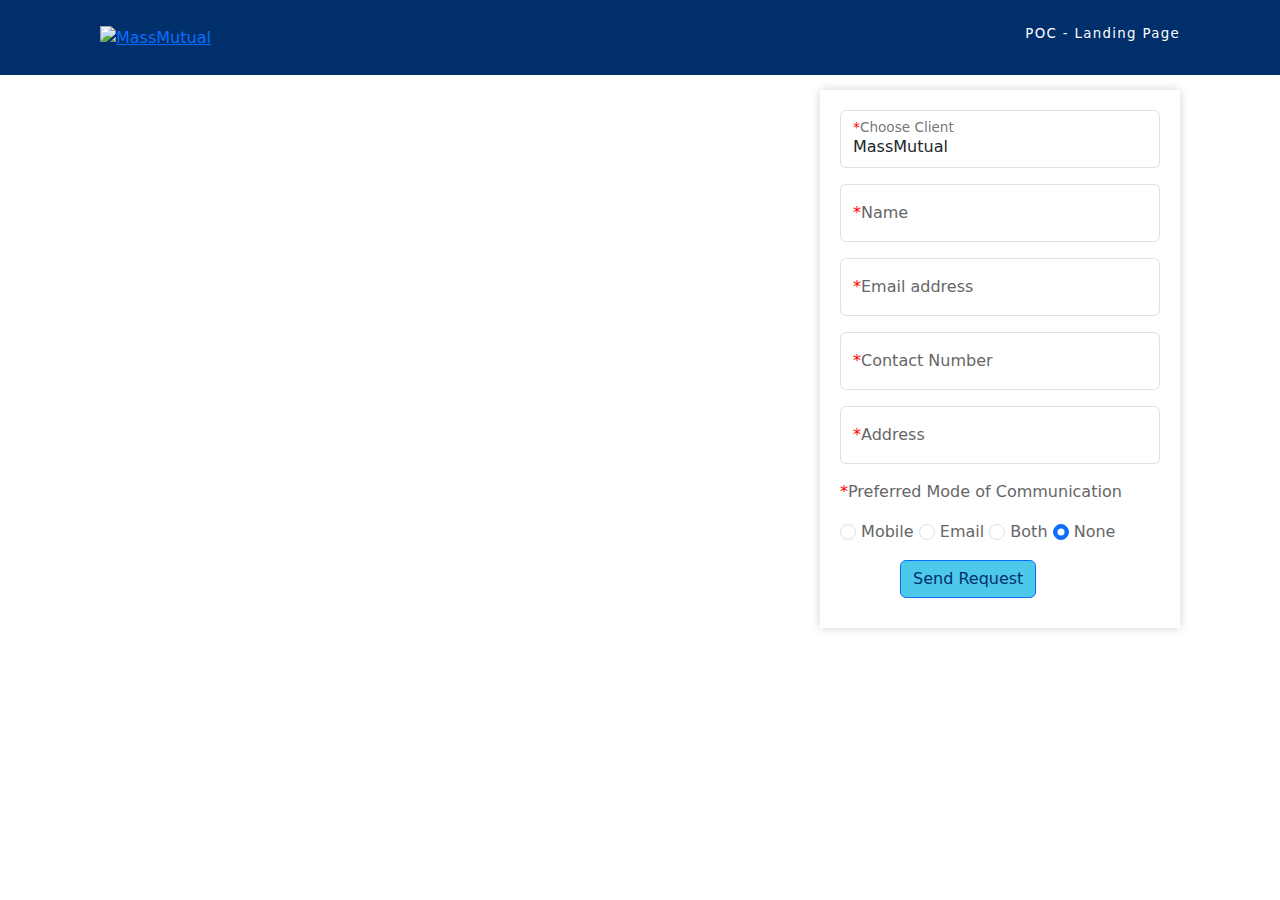
==== index.html @ 074a289e "Lead Form changes" ====
<!doctype html>
<html lang="en">

<head>
    <meta name="ROBOTS" content="NOINDEX,NOFOLLOW">
    <meta name="keywords" content="">
    <meta charset="utf-8">
    <meta name="viewport" content="width=device-width, initial-scale=1, shrink-to-fit=no">
    <meta name="description" content="">

    <title>Landing Page – MassMutual</title>
    <link rel="stylesheet" href="https://cdnjs.cloudflare.com/ajax/libs/font-awesome/5.15.3/css/all.min.css" />
    <link rel="stylesheet" href="https://cdn.jsdelivr.net/npm/bootstrap@5.1.0/dist/css/bootstrap.min.css" />


    <script src="https://ajax.googleapis.com/ajax/libs/jquery/3.6.0/jquery.min.js"></script>
    <script src="https://cdn.jsdelivr.net/npm/bootstrap@5.1.0/dist/js/bootstrap.bundle.min.js"></script>

    <link href="../stylesheets/_mm-style.css" rel="stylesheet" />
    <script src="https://cdnjs.cloudflare.com/ajax/libs/chosen/1.4.2/chosen.jquery.min.js"></script>
    <link rel="stylesheet" href="https://cdnjs.cloudflare.com/ajax/libs/chosen/1.4.2/chosen.min.css">

<body>
    <main>
        <div class="flex-column flex-md-row align-items-center bg-294">
            <div class="container">
                <div class="nav-padding">
                    <div class="nav-logo">
                        <a href="https://www.MassMutual.com" target="_blank" tabindex="1">
                            <img src="https://mediaassets.massmutual.com/Client_Landing_Page/images/mm-logos/MassMutual-logo-landing.svg"
                                alt="MassMutual" width="140" height="17" />
                        </a>
                    </div>
                    <div class="nav-text my-md-0">POC - Landing Page
                    </div>
                    <div class="clear">
                    </div>
                </div>
            </div>
        </div>

        <section id="top">
            <div class="schedule-top-container">
                <div class="">
                    <div class="container">
                        <div class="schedule-right col-lg-4 col-md-4 col-sm-12 col-md-push-8">
                            <div class="shadow-box-white displayNone" style="height: 200px;" id="thankyouNote">
                                Thank you for reaching us!! Financial professional will be in touch with you soon.

                                <div style="padding-top:50px;float: right;">

                                    <a tabindex="4" class="pull-left col-sm-24 paddingZero handpointer"
                                        onclick="MM.showLeadForm();">
                                        Back to Lead Form </a>

                                </div>

                            </div>
                            <div class="shadow-box-white" id="formDisplay">
                                <form class="full-width text-center" id="leadForm">

                                    <div class="form-floating mb-3">
                                        <select id="clientName" class="form-control" placeholder="Client Name"
                                            onchange="MM.onChangeClientName()" required>
                                            <option value="mm">MassMutual</option>
                                            <option value="mmbu">MMBU</option>
                                            <option value="mmjebit">Jebit</option>
                                        </select>
                                        <label for="clientName"><span class="redTxt">*</span>Choose Client</label>
                                    </div>
                                    <div class="form-row">
                                        <div class="form-floating mb-3">
                                            <input type="text" class="form-control" id="name" required="required"
                                                onblur="MM.validateName('name')" placeholder="Enter Name" />
                                            <label for="name" id="spanname"><span class="redTxt">*</span>Name</label>
                                        </div>


                                        <div class="form-floating mb-3">
                                            <input type="email" class="form-control" id="email"
                                                onblur="MM.emailValidator('email')" placeholder="name@example.com">
                                            <label for="email" id="spanemail"><span class="redTxt">*</span>Email
                                                address</label>
                                        </div>

                                        <div class="form-floating mb-3" id="contactDiv">
                                            <input type="text" class="form-control" id="mobileNumber"
                                                pattern="[\(]\d{3}[\)] \d{3}[\-]\d{4}"
                                                onblur="MM.phoneValidator('mobileNumber')"
                                                placeholder="(123) 345 - 1234" />
                                            <label for="mobileNumber" id="spanmobileNumber"><span id="contactMandatory"
                                                    class="redTxt">*</span>Contact Number</label>
                                        </div>

                                        <div class="form-floating mb-3">
                                            <input type="text" id="address" required="true"
                                                class="form-control  leftsrch capitalize" value="" placeholder="Address"
                                                tabindex="1" autocomplete="off" name="Address" maxlength="25" />
                                            <input type="hidden" value="false" id="isAddressValid" />
                                            <label for="address" id="spanAddress"><span id="addressMandatory"
                                                    class="redTxt">*</span>Address</label>
                                            <ul class="appt-list-pop appt-list-pop-custom" id="leadExistingAddress"
                                                style="visibility: visible;"
                                                onclick="this.style.visibility = 'hidden';MM.validateAddress();"
                                                onmouseover="this.style.visibility = 'visible'"
                                                onmouseout="this.style.visibility = 'hidden'; MM.validateAddress();">


                                            </ul>
                                        </div>

                                        <div class="form-floating mb-3 pull-left">
                                            <span class="redTxt">*</span>Preferred Mode of Communication
                                        </div>
                                        <div class="form-floating mb-3 pull-left">
                                            <div class="mb-3" style="width:20%;display:inline;">
                                                <input class="form-check-input" checked="checked" type="radio"
                                                    name="modeOfComm" id="mobile">
                                                <label for="mobile">
                                                    Mobile
                                                </label>
                                            </div>

                                            <div class="mb-3" style="width:20%;display:inline;">
                                                <input class="form-check-input" checked="checked" type="radio"
                                                    name="modeOfComm" id="email">
                                                <label for="email">
                                                    Email
                                                </label>
                                            </div>
                                            <div class="mb-3" style="width:20%;display:inline;">
                                                <input class="form-check-input" checked="checked" type="radio"
                                                    name="modeOfComm" id="both">
                                                <label for="both">
                                                    Both
                                                </label>
                                            </div>
                                            <div class="mb-3" style="width:20%;display:inline;">
                                                <input class="form-check-input" checked="checked" type="radio"
                                                    name="modeOfComm" id="none">
                                                <label for="none">
                                                    None
                                                </label>
                                            </div>
                                        </div>
                                        <br /><br />

                                    </div>
                                    <div class="redTxt" id="errorMessage"></div>
                                    <div class="text-center">
                                        <input type="submit" class="btn large-btn btn-primary space-above-sm"
                                            id="valsubmit-button" tabindex="10"
                                            style="display: block;margin-left: 60px !important;" value="Send Request"
                                            accesskey="s" />
                                    </div>



                                </form>

                            </div>
                            <br />

                        </div>

                    </div>
                </div>
            </div>
        </section>
    </main>
    <script src="../scripts/leadform.js"></script>
    <script>


        $("#mobileNumber").keypress(function (e) {
            if (e.which != 8 && e.which != 0 && (e.which < 48 || e.which > 57)) {
                return false;
            }
            var curchr = this.value.length;
            var curval = $(this).val();
            if (curchr == 3 && curval.indexOf("(") <= -1) {
                $(this).val("(" + curval + ")" + " ");
            } else if (curchr == 4 && curval.indexOf("(") > -1) {
                $(this).val(curval + ") ");
            } else if (curchr == 5 && curval.indexOf(")") > -1) {
                $(this).val(curval + "-");
            } else if (curchr == 9) {
                $(this).val(curval + "-");
                $(this).attr('maxlength', '14');
            }
        });


        var timer, searchVal;
        $('#address').on('keyup', function () {
            $("#isAddressValid").val("false");
            clearTimeout(timer);
            var str = $(this).val();
            if (str) {
                document.getElementById("leadExistingAddress").style.visibility = "visible";
                if (searchVal !== str) {
                    timer = setTimeout(function () {
                        searchVal = str;
                        MM.pullAddressDetails();
                    }, 400);
                }
            } else {
                searchVal = "";
                $("#leadExistingAddress").html("");

                document.getElementById("leadExistingAddress").style.visibility = "hidden";
            }
        });

        $(".form-control").on('click', function () {
            $("#errorMessage").html("");
        });


        $('#address').on('click', function () {
            document.getElementById("leadExistingAddress").style.visibility = "visible";

        });
        $('#address').on('focus', function () {
            document.getElementById("leadExistingAddress").style.visibility = "visible";

        });


        $('#address').on('blur', function () {
            MM.validateAddress();
        });




    </script>


</body>

</html>
---- stylesheets/_mm-style.css ----
.container:before,
.container:after {
    content: " ";
    display: table;
}

.row:before,
.row:after {
    content: " ";
    display: table;
}

.align-items-center {
    align-items: center !important;
}

.flex-md-row {
    flex-direction: row !important;
}

.bg-294 {
    color: #fff;
    background: #002f6c;
}

.nav-padding {
    padding: 25px 0px 50px 0px;
}



.nav-logo {
    float: left;
    text-align: left;
}

.nav-text {
    float: right;
    text-align: right;
    color: #ffffff;
    font-size: 10pt;
    line-height: 1.4em;
    letter-spacing: .1em;
    font-weight: 400;
}

.container {
    padding-left: 30px;
    padding-right: 30px;
}

.row {
    --bs-gutter-x: 1.5rem;
    --bs-gutter-y: 0;
    display: flex;
    flex-wrap: wrap;
    margin-top: calc(var(--bs-gutter-y) * -1);
}

.schedule-top-container .row {
    margin-left: 0px;
    margin-right: 0px;
}

.schedule-top-container .schedule-right {
    text-align: left;
    color: #666666;
}

.schedule-right {
    padding: 15px 0px 40px !important;
    float: right;
}

.col-md-push-8 {
    left: 66.6666666667%;
}

.shadow-box-white {
    padding: 20px;
    box-shadow: 0 0 0.6rem 0 rgb(0 0 0 / 5%), 0 0 0.6rem 0 rgb(0 0 0 / 13%);
}

.btn-primary:hover {
    border-color: #0a58ca;
}

.btn-primary {
    border-color: #0d6efd;
}

.btn-primary,
.CTA-button {
    margin: 20px 0px 10px !important;
    background: #4cc8eb !important;
    color: #002f6c !important;
    text-decoration: none !important;
}


.text-center {
    text-align: center !important;
}

.btn-primary:hover,
.CTA-button:hover {
    background: #002f6c !important;
    color: #fff !important;
}

.redTxt {
    color: red;
}

.displayNone {
    display: none;
}

.addBorderRed {
    border-color: red;
}

.flex-column {

    position: fixed;
    width: 100%;
    z-index: 999999;
}

#top {

    padding-top: 75px;
}

ul.appt-list-pop {
    padding: 0;
    margin: -1px 0 0 0;
    position: absolute;
    z-index: 9999;
    max-height: 380px;
    overflow-y: scroll;
    overflow-x: hidden;
    -moz-box-shadow: 3px 3px 10px #d1d1d1;
    -webkit-box-shadow: 3px 3px 10px #d1d1d1;
    box-shadow: 3px 3px 10px #d1d1d1;
    background: #fff;
    width: 335px;
    direction: ltr;
}

ul,
menu,
dir {
    -webkit-padding-start: 0;
}

ul.appt-list-pop-custom li,
ul.appt-list-pop-custom li:hover {
    width: 460px !important;
}

ul.appt-list-pop li {
    border-top: none;
    clear: both;
    padding: 10px 10px 0 10px;
    text-overflow: ellipsis;
    overflow: hidden;
    white-space: nowrap;
    text-align: left;
}

.qtip-widget {
    background-color: #eee !important;
}

ul {
    list-style-type: none;
}

.handpointer {
    cursor: pointer;
}

.pull-left {
    float: left;
}
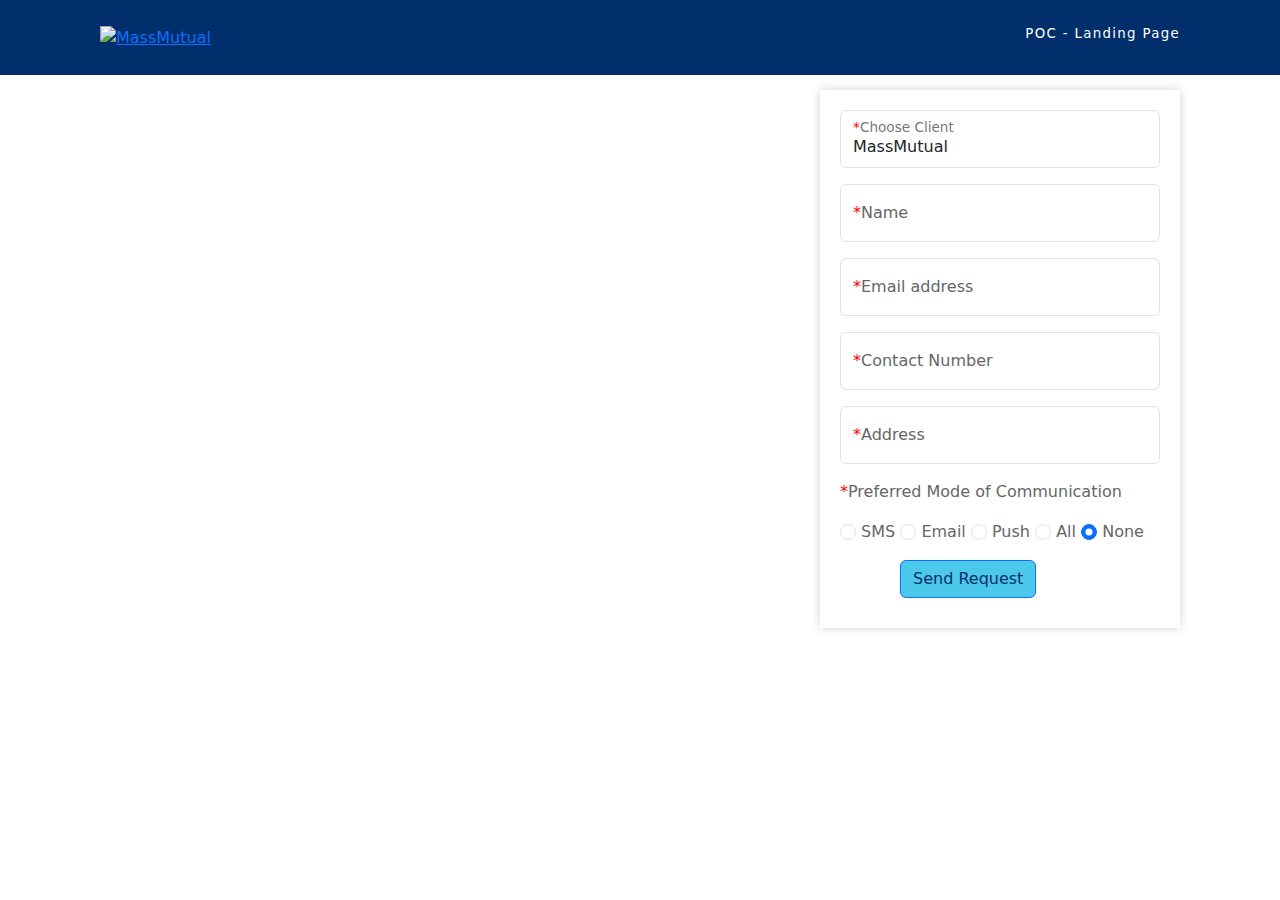
==== commit a985bb93: "latest changes" ====
--- a/index.html
+++ b/index.html
@@ -115,9 +115,9 @@
                                         <div class="form-floating mb-3 pull-left">
                                             <div class="mb-3" style="width:20%;display:inline;">
                                                 <input class="form-check-input" checked="checked" type="radio"
-                                                    name="modeOfComm" id="mobile">
-                                                <label for="mobile">
-                                                    Mobile
+                                                    name="modeOfComm" id="sms">
+                                                <label for="sms">
+                                                    SMS
                                                 </label>
                                             </div>
 
@@ -130,9 +130,16 @@
                                             </div>
                                             <div class="mb-3" style="width:20%;display:inline;">
                                                 <input class="form-check-input" checked="checked" type="radio"
-                                                    name="modeOfComm" id="both">
-                                                <label for="both">
-                                                    Both
+                                                    name="modeOfComm" id="push">
+                                                <label for="push">
+                                                    Push
+                                                </label>
+                                            </div>
+                                            <div class="mb-3" style="width:20%;display:inline;">
+                                                <input class="form-check-input" checked="checked" type="radio"
+                                                    name="modeOfComm" id="all">
+                                                <label for="all">
+                                                    All
                                                 </label>
                                             </div>
                                             <div class="mb-3" style="width:20%;display:inline;">
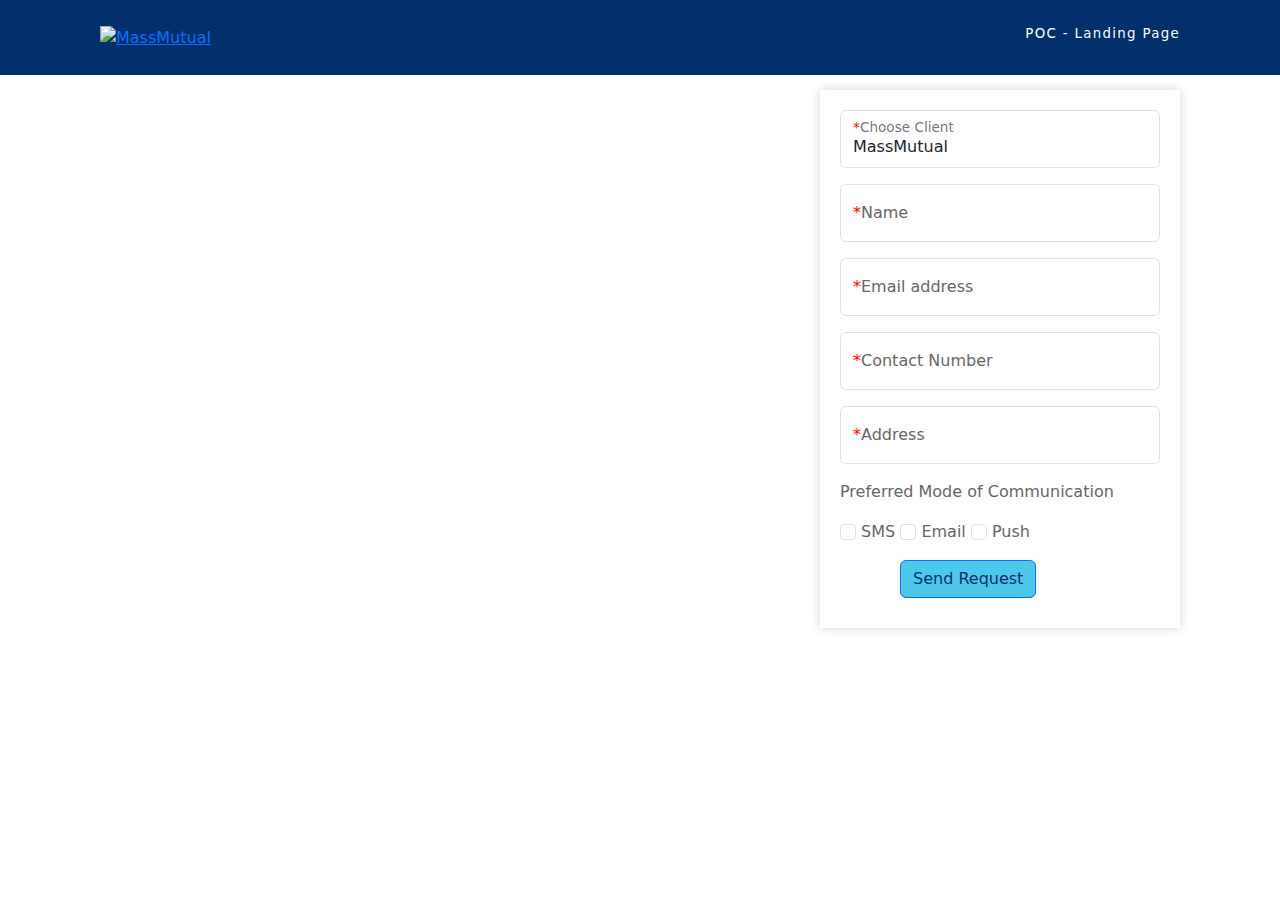
==== commit 4c8bd66b: "latest changes" ====
--- a/index.html
+++ b/index.html
@@ -110,45 +110,33 @@
                                         </div>
 
                                         <div class="form-floating mb-3 pull-left">
-                                            <span class="redTxt">*</span>Preferred Mode of Communication
+                                            Preferred Mode of Communication
                                         </div>
                                         <div class="form-floating mb-3 pull-left">
                                             <div class="mb-3" style="width:20%;display:inline;">
-                                                <input class="form-check-input" checked="checked" type="radio"
-                                                    name="modeOfComm" id="sms">
+                                                <input class="form-check-input" type="checkbox" name="modeOfComm"
+                                                    value="sms" id="sms">
                                                 <label for="sms">
                                                     SMS
                                                 </label>
                                             </div>
 
                                             <div class="mb-3" style="width:20%;display:inline;">
-                                                <input class="form-check-input" checked="checked" type="radio"
-                                                    name="modeOfComm" id="email">
+                                                <input class="form-check-input" type="checkbox" name="modeOfComm"
+                                                    value="email" id="email">
                                                 <label for="email">
                                                     Email
                                                 </label>
                                             </div>
                                             <div class="mb-3" style="width:20%;display:inline;">
-                                                <input class="form-check-input" checked="checked" type="radio"
-                                                    name="modeOfComm" id="push">
+                                                <input class="form-check-input" type="checkbox" name="modeOfComm"
+                                                    value="" id="push">
                                                 <label for="push">
                                                     Push
                                                 </label>
                                             </div>
-                                            <div class="mb-3" style="width:20%;display:inline;">
-                                                <input class="form-check-input" checked="checked" type="radio"
-                                                    name="modeOfComm" id="all">
-                                                <label for="all">
-                                                    All
-                                                </label>
-                                            </div>
-                                            <div class="mb-3" style="width:20%;display:inline;">
-                                                <input class="form-check-input" checked="checked" type="radio"
-                                                    name="modeOfComm" id="none">
-                                                <label for="none">
-                                                    None
-                                                </label>
-                                            </div>
+
+
                                         </div>
                                         <br /><br />
 
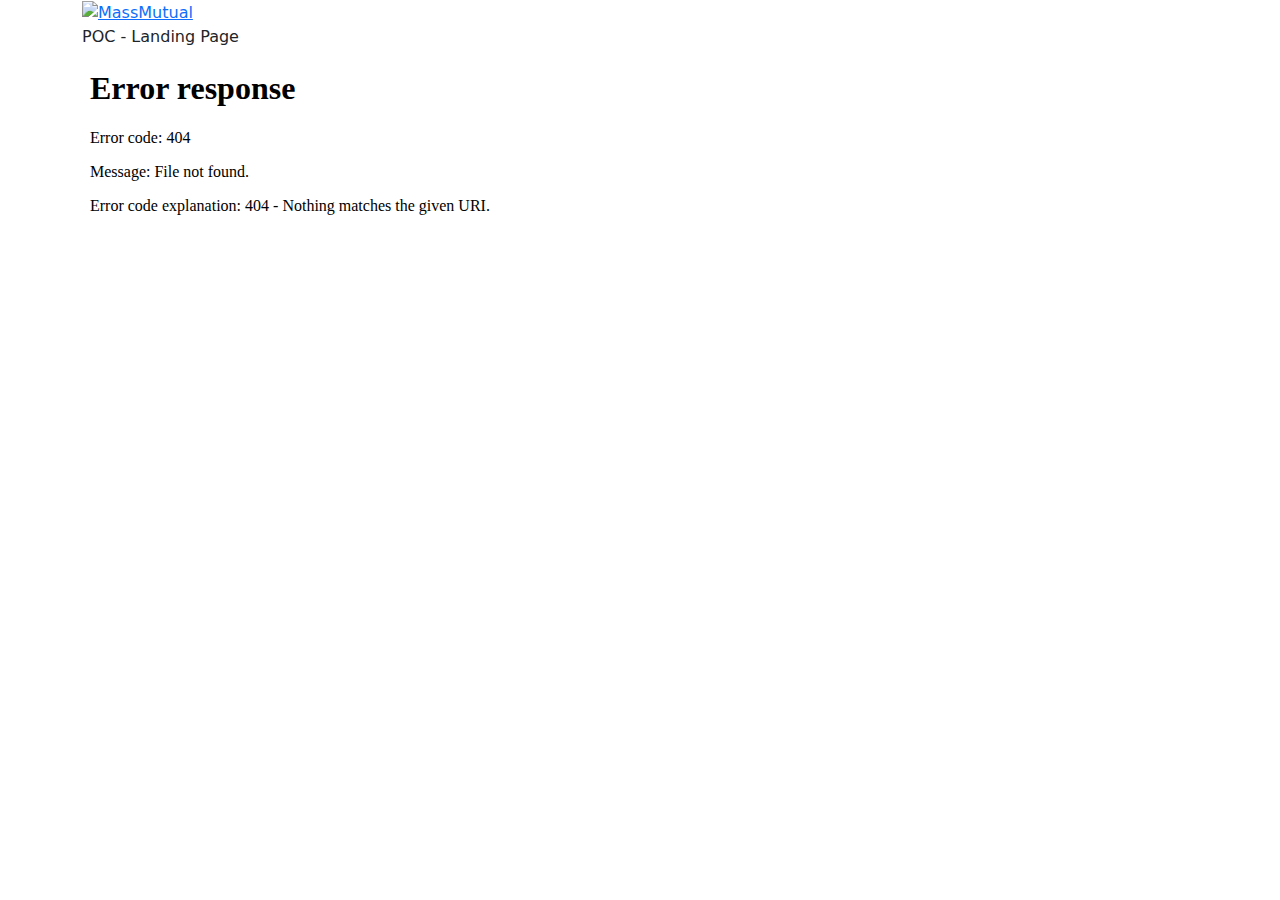
==== commit f15dc281: "test" ====
--- a/index.html
+++ b/index.html
@@ -16,220 +16,40 @@
     <script src="https://ajax.googleapis.com/ajax/libs/jquery/3.6.0/jquery.min.js"></script>
     <script src="https://cdn.jsdelivr.net/npm/bootstrap@5.1.0/dist/js/bootstrap.bundle.min.js"></script>
 
-    <link href="../stylesheets/_mm-style.css" rel="stylesheet" />
+    <link href="../LeadForm/stylesheets/_mm-style.css" rel="stylesheet" />
     <script src="https://cdnjs.cloudflare.com/ajax/libs/chosen/1.4.2/chosen.jquery.min.js"></script>
     <link rel="stylesheet" href="https://cdnjs.cloudflare.com/ajax/libs/chosen/1.4.2/chosen.min.css">
+</head>
 
 <body>
     <main>
-        <div class="flex-column flex-md-row align-items-center bg-294">
-            <div class="container">
-                <div class="nav-padding">
-                    <div class="nav-logo">
-                        <a href="https://www.MassMutual.com" target="_blank" tabindex="1">
-                            <img src="https://mediaassets.massmutual.com/Client_Landing_Page/images/mm-logos/MassMutual-logo-landing.svg"
-                                alt="MassMutual" width="140" height="17" />
-                        </a>
+        <div style="height: 100%;">
+            <div class="flex-column flex-md-row align-items-center bg-294">
+                <div class="container">
+                    <div class="nav-padding">
+                        <div class="nav-logo">
+                            <a href="https://www.MassMutual.com" target="_blank" tabindex="1">
+                                <img src="https://mediaassets.massmutual.com/Client_Landing_Page/images/mm-logos/MassMutual-logo-landing.svg"
+                                    alt="MassMutual" width="140" height="17" />
+                            </a>
+                        </div>
+                        <div class="nav-text my-md-0">POC - Landing Page
+                        </div>
+                        <div class="clear">
+                        </div>
                     </div>
-                    <div class="nav-text my-md-0">POC - Landing Page
-                    </div>
-                    <div class="clear">
+                </div>
+            </div>
+            <div id="top" class="schedule-top-container">
+                <div class="container">
+                    <div class="schedule-right col-lg-4 col-md-4 col-sm-12 col-md-push-8">
+
+                        <iframe src="../LeadForm/leadform.html" style="height: 500px;width:430px;"></iframe>
                     </div>
                 </div>
             </div>
         </div>
-
-        <section id="top">
-            <div class="schedule-top-container">
-                <div class="">
-                    <div class="container">
-                        <div class="schedule-right col-lg-4 col-md-4 col-sm-12 col-md-push-8">
-                            <div class="shadow-box-white displayNone" style="height: 200px;" id="thankyouNote">
-                                Thank you for reaching us!! Financial professional will be in touch with you soon.
-
-                                <div style="padding-top:50px;float: right;">
-
-                                    <a tabindex="4" class="pull-left col-sm-24 paddingZero handpointer"
-                                        onclick="MM.showLeadForm();">
-                                        Back to Lead Form </a>
-
-                                </div>
-
-                            </div>
-                            <div class="shadow-box-white" id="formDisplay">
-                                <form class="full-width text-center" id="leadForm">
-
-                                    <div class="form-floating mb-3">
-                                        <select id="clientName" class="form-control" placeholder="Client Name"
-                                            onchange="MM.onChangeClientName()" required>
-                                            <option value="mm">MassMutual</option>
-                                            <option value="mmbu">MMBU</option>
-                                            <option value="mmjebit">Jebit</option>
-                                        </select>
-                                        <label for="clientName"><span class="redTxt">*</span>Choose Client</label>
-                                    </div>
-                                    <div class="form-row">
-                                        <div class="form-floating mb-3">
-                                            <input type="text" class="form-control" id="name" required="required"
-                                                onblur="MM.validateName('name')" placeholder="Enter Name" />
-                                            <label for="name" id="spanname"><span class="redTxt">*</span>Name</label>
-                                        </div>
-
-
-                                        <div class="form-floating mb-3">
-                                            <input type="email" class="form-control" id="email"
-                                                onblur="MM.emailValidator('email')" placeholder="name@example.com">
-                                            <label for="email" id="spanemail"><span class="redTxt">*</span>Email
-                                                address</label>
-                                        </div>
-
-                                        <div class="form-floating mb-3" id="contactDiv">
-                                            <input type="text" class="form-control" id="mobileNumber"
-                                                pattern="[\(]\d{3}[\)] \d{3}[\-]\d{4}"
-                                                onblur="MM.phoneValidator('mobileNumber')"
-                                                placeholder="(123) 345 - 1234" />
-                                            <label for="mobileNumber" id="spanmobileNumber"><span id="contactMandatory"
-                                                    class="redTxt">*</span>Contact Number</label>
-                                        </div>
-
-                                        <div class="form-floating mb-3">
-                                            <input type="text" id="address" required="true"
-                                                class="form-control  leftsrch capitalize" value="" placeholder="Address"
-                                                tabindex="1" autocomplete="off" name="Address" maxlength="25" />
-                                            <input type="hidden" value="false" id="isAddressValid" />
-                                            <label for="address" id="spanAddress"><span id="addressMandatory"
-                                                    class="redTxt">*</span>Address</label>
-                                            <ul class="appt-list-pop appt-list-pop-custom" id="leadExistingAddress"
-                                                style="visibility: visible;"
-                                                onclick="this.style.visibility = 'hidden';MM.validateAddress();"
-                                                onmouseover="this.style.visibility = 'visible'"
-                                                onmouseout="this.style.visibility = 'hidden'; MM.validateAddress();">
-
-
-                                            </ul>
-                                        </div>
-
-                                        <div class="form-floating mb-3 pull-left">
-                                            Preferred Mode of Communication
-                                        </div>
-                                        <div class="form-floating mb-3 pull-left">
-                                            <div class="mb-3" style="width:20%;display:inline;">
-                                                <input class="form-check-input" type="checkbox" name="modeOfComm"
-                                                    value="sms" id="sms">
-                                                <label for="sms">
-                                                    SMS
-                                                </label>
-                                            </div>
-
-                                            <div class="mb-3" style="width:20%;display:inline;">
-                                                <input class="form-check-input" type="checkbox" name="modeOfComm"
-                                                    value="email" id="email">
-                                                <label for="email">
-                                                    Email
-                                                </label>
-                                            </div>
-                                            <div class="mb-3" style="width:20%;display:inline;">
-                                                <input class="form-check-input" type="checkbox" name="modeOfComm"
-                                                    value="" id="push">
-                                                <label for="push">
-                                                    Push
-                                                </label>
-                                            </div>
-
-
-                                        </div>
-                                        <br /><br />
-
-                                    </div>
-                                    <div class="redTxt" id="errorMessage"></div>
-                                    <div class="text-center">
-                                        <input type="submit" class="btn large-btn btn-primary space-above-sm"
-                                            id="valsubmit-button" tabindex="10"
-                                            style="display: block;margin-left: 60px !important;" value="Send Request"
-                                            accesskey="s" />
-                                    </div>
-
-
-
-                                </form>
-
-                            </div>
-                            <br />
-
-                        </div>
-
-                    </div>
-                </div>
-            </div>
-        </section>
     </main>
-    <script src="../scripts/leadform.js"></script>
-    <script>
-
-
-        $("#mobileNumber").keypress(function (e) {
-            if (e.which != 8 && e.which != 0 && (e.which < 48 || e.which > 57)) {
-                return false;
-            }
-            var curchr = this.value.length;
-            var curval = $(this).val();
-            if (curchr == 3 && curval.indexOf("(") <= -1) {
-                $(this).val("(" + curval + ")" + " ");
-            } else if (curchr == 4 && curval.indexOf("(") > -1) {
-                $(this).val(curval + ") ");
-            } else if (curchr == 5 && curval.indexOf(")") > -1) {
-                $(this).val(curval + "-");
-            } else if (curchr == 9) {
-                $(this).val(curval + "-");
-                $(this).attr('maxlength', '14');
-            }
-        });
-
-
-        var timer, searchVal;
-        $('#address').on('keyup', function () {
-            $("#isAddressValid").val("false");
-            clearTimeout(timer);
-            var str = $(this).val();
-            if (str) {
-                document.getElementById("leadExistingAddress").style.visibility = "visible";
-                if (searchVal !== str) {
-                    timer = setTimeout(function () {
-                        searchVal = str;
-                        MM.pullAddressDetails();
-                    }, 400);
-                }
-            } else {
-                searchVal = "";
-                $("#leadExistingAddress").html("");
-
-                document.getElementById("leadExistingAddress").style.visibility = "hidden";
-            }
-        });
-
-        $(".form-control").on('click', function () {
-            $("#errorMessage").html("");
-        });
-
-
-        $('#address').on('click', function () {
-            document.getElementById("leadExistingAddress").style.visibility = "visible";
-
-        });
-        $('#address').on('focus', function () {
-            document.getElementById("leadExistingAddress").style.visibility = "visible";
-
-        });
-
-
-        $('#address').on('blur', function () {
-            MM.validateAddress();
-        });
-
-
-
-
-    </script>
 
 
 </body>
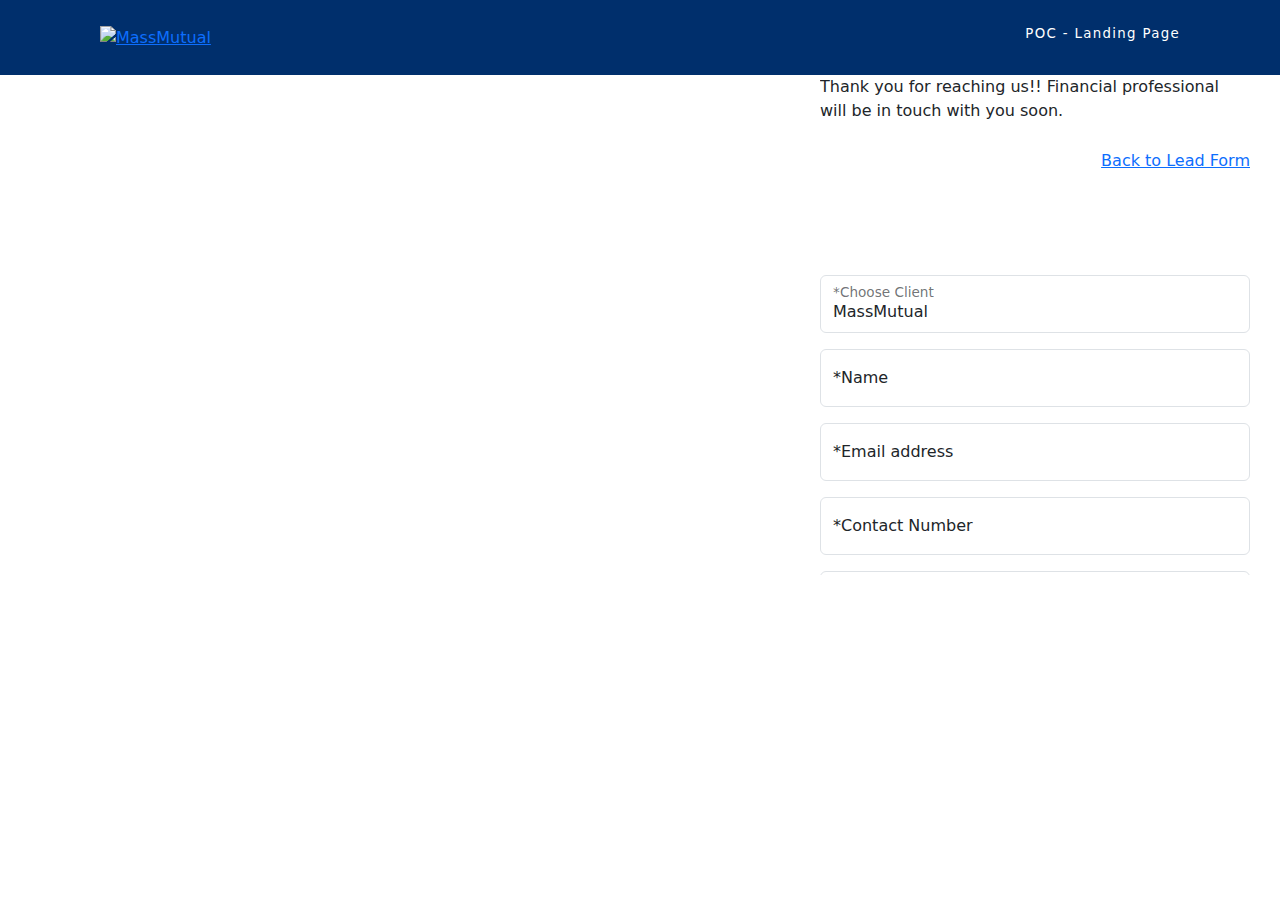
==== commit 858d61b5: "test" ====
--- a/index.html
+++ b/index.html
@@ -16,7 +16,7 @@
     <script src="https://ajax.googleapis.com/ajax/libs/jquery/3.6.0/jquery.min.js"></script>
     <script src="https://cdn.jsdelivr.net/npm/bootstrap@5.1.0/dist/js/bootstrap.bundle.min.js"></script>
 
-    <link href="../LeadForm/stylesheets/_mm-style.css" rel="stylesheet" />
+    <link href="../stylesheets/_mm-style.css" rel="stylesheet" />
     <script src="https://cdnjs.cloudflare.com/ajax/libs/chosen/1.4.2/chosen.jquery.min.js"></script>
     <link rel="stylesheet" href="https://cdnjs.cloudflare.com/ajax/libs/chosen/1.4.2/chosen.min.css">
 </head>
@@ -44,7 +44,7 @@
                 <div class="container">
                     <div class="schedule-right col-lg-4 col-md-4 col-sm-12 col-md-push-8">
 
-                        <iframe src="../LeadForm/leadform.html" style="height: 500px;width:430px;"></iframe>
+                        <iframe src="../leadform.html" style="height: 500px;width:430px;"></iframe>
                     </div>
                 </div>
             </div>
--- a/stylesheets/_mm-style.css
+++ b/stylesheets/_mm-style.css
@@ -0,0 +1,186 @@
+.container:before,
+.container:after {
+    content: " ";
+    display: table;
+}
+
+.row:before,
+.row:after {
+    content: " ";
+    display: table;
+}
+
+.align-items-center {
+    align-items: center !important;
+}
+
+.flex-md-row {
+    flex-direction: row !important;
+}
+
+.bg-294 {
+    color: #fff;
+    background: #002f6c;
+}
+
+.nav-padding {
+    padding: 25px 0px 50px 0px;
+}
+
+
+
+.nav-logo {
+    float: left;
+    text-align: left;
+}
+
+.nav-text {
+    float: right;
+    text-align: right;
+    color: #ffffff;
+    font-size: 10pt;
+    line-height: 1.4em;
+    letter-spacing: .1em;
+    font-weight: 400;
+}
+
+.container {
+    padding-left: 30px;
+    padding-right: 30px;
+}
+
+.row {
+    --bs-gutter-x: 1.5rem;
+    --bs-gutter-y: 0;
+    display: flex;
+    flex-wrap: wrap;
+    margin-top: calc(var(--bs-gutter-y) * -1);
+}
+
+.schedule-top-container .row {
+    margin-left: 0px;
+    margin-right: 0px;
+}
+
+.schedule-top-container .schedule-right {
+    text-align: left;
+    color: #666666;
+}
+
+.schedule-right {
+    padding: 15px 0px 40px !important;
+    float: right;
+}
+
+.col-md-push-8 {
+    left: 66.6666666667%;
+}
+
+.shadow-box-white {
+    padding: 20px;
+    box-shadow: 0 0 0.6rem 0 rgb(0 0 0 / 5%), 0 0 0.6rem 0 rgb(0 0 0 / 13%);
+}
+
+.btn-primary:hover {
+    border-color: #0a58ca;
+}
+
+.btn-primary {
+    border-color: #0d6efd;
+}
+
+.btn-primary,
+.CTA-button {
+    margin: 20px 0px 10px !important;
+    background: #4cc8eb !important;
+    color: #002f6c !important;
+    text-decoration: none !important;
+}
+
+
+.text-center {
+    text-align: center !important;
+}
+
+.btn-primary:hover,
+.CTA-button:hover {
+    background: #002f6c !important;
+    color: #fff !important;
+}
+
+.redTxt {
+    color: red;
+}
+
+.displayNone {
+    display: none;
+}
+
+.addBorderRed {
+    border-color: red;
+}
+
+.flex-column {
+
+    position: fixed;
+    width: 100%;
+    z-index: 999999;
+}
+
+#top {
+
+    padding-top: 60px;
+}
+
+ul.appt-list-pop {
+    padding: 0;
+    margin: -1px 0 0 0;
+    position: absolute;
+    z-index: 9999;
+    max-height: 380px;
+    overflow-y: scroll;
+    overflow-x: hidden;
+    -moz-box-shadow: 3px 3px 10px #d1d1d1;
+    -webkit-box-shadow: 3px 3px 10px #d1d1d1;
+    box-shadow: 3px 3px 10px #d1d1d1;
+    background: #fff;
+    width: 335px;
+    direction: ltr;
+}
+
+ul,
+menu,
+dir {
+    -webkit-padding-start: 0;
+}
+
+ul.appt-list-pop-custom li,
+ul.appt-list-pop-custom li:hover {
+    width: 460px !important;
+}
+
+ul.appt-list-pop li {
+    border-top: none;
+    clear: both;
+    padding: 10px 10px 0 10px;
+    text-overflow: ellipsis;
+    overflow: hidden;
+    white-space: nowrap;
+    text-align: left;
+}
+
+.qtip-widget {
+    background-color: #eee !important;
+}
+
+ul {
+    list-style-type: none;
+}
+
+.handpointer {
+    cursor: pointer;
+}
+
+.pull-left {
+    float: left;
+}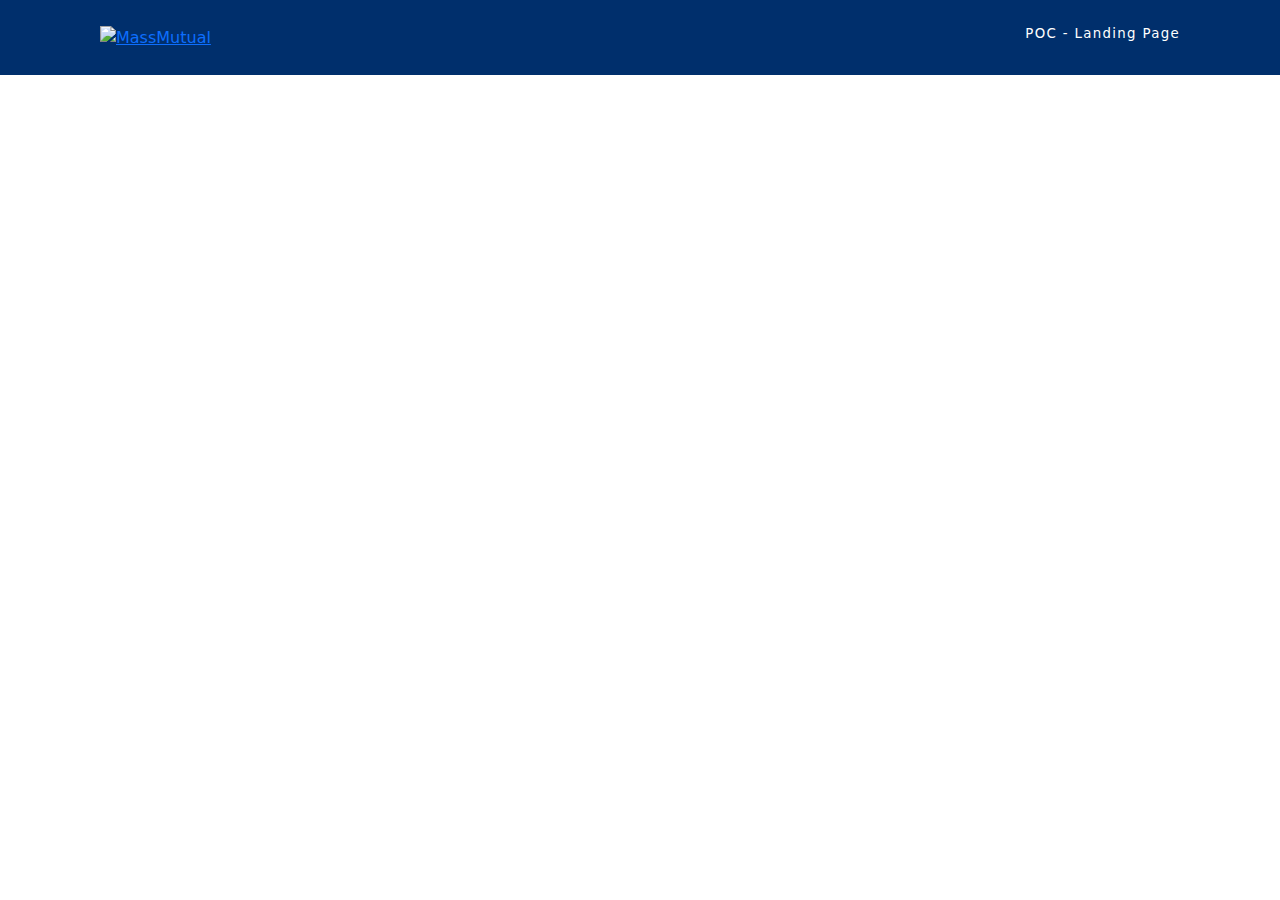
==== commit e29936e2: "test" ====
--- a/index.html
+++ b/index.html
@@ -44,7 +44,8 @@
                 <div class="container">
                     <div class="schedule-right col-lg-4 col-md-4 col-sm-12 col-md-push-8">
 
-                        <iframe src="../leadform.html" style="height: 500px;width:430px;"></iframe>
+                        <iframe src="https://master.d2y6rcpzjeev8u.amplifyapp.com/leadform.html"
+                            style="height: 500px;width:430px;"></iframe>
                     </div>
                 </div>
             </div>
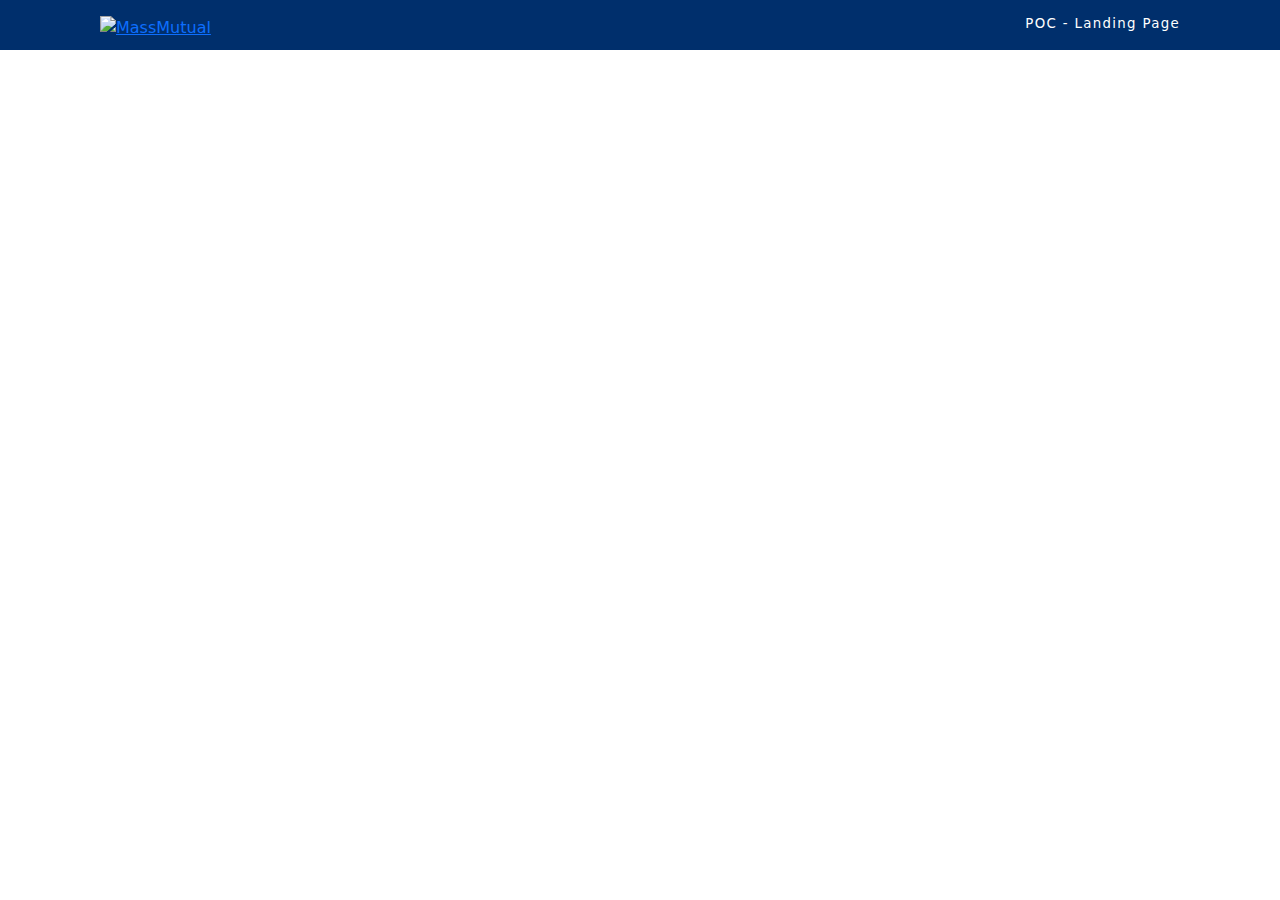
==== commit 467d4b18: "test" ====
--- a/index.html
+++ b/index.html
@@ -44,7 +44,7 @@
                 <div class="container">
                     <div class="schedule-right col-lg-4 col-md-4 col-sm-12 col-md-push-8">
 
-                        <iframe src="https://master.d2y6rcpzjeev8u.amplifyapp.com/leadform.html"
+                        <iframe id="leadFormId" src="https://master.d2y6rcpzjeev8u.amplifyapp.com/leadform.html"
                             style="height: 500px;width:430px;"></iframe>
                     </div>
                 </div>
@@ -52,7 +52,10 @@
         </div>
     </main>
 
-
+    <script>
+        const iframe = document.getElementById('leadFormId');
+        iframe.src = iframe.src + window.location.search;
+    </script>
 </body>
 
 </html>--- a/stylesheets/_mm-style.css
+++ b/stylesheets/_mm-style.css
@@ -24,7 +24,7 @@
 }
 
 .nav-padding {
-    padding: 25px 0px 50px 0px;
+    padding: 15px 0px 35px 0px;
 }
 
 
@@ -129,7 +129,7 @@
 
 #top {
 
-    padding-top: 60px;
+    padding-top: 30px;
 }
 
 ul.appt-list-pop {
